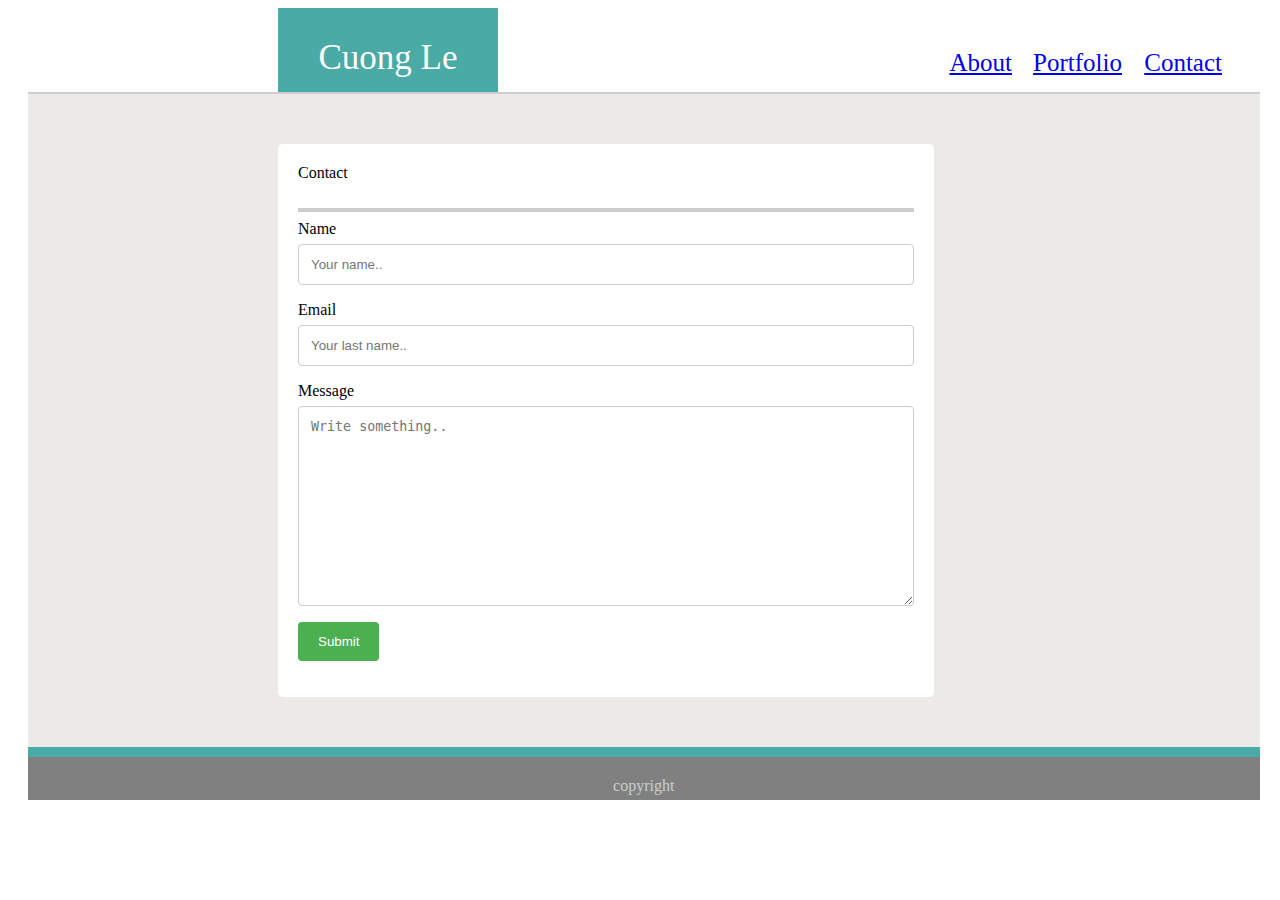
==== contact.html @ f956d988 "Basic-Portfolio" ====
<DOCTYPE html>
    <html lang="en">
    
    <head>
            <title>Cuong Le</title>
            <link rel="stylesheet" type="text/css" href="assets/css/style.css">
    </head>
    <body>

            

            <div id="name2">Cuong Le</div>
            
<br><br><br>
            <div id="About">
    <a href="index.html">About</a>
</div>

<div id="Portfolio">
    <a href="portfolio.html">Portfolio</a>
</div>

<div id="Contact">
    <a href="contact.html">Contact</a>

</div>
    
            <section id="contactmain">
            <div class="container">
                    <form action="action_page.php">
                        <c>Contact</c>
                        <br>
                        <br>
                        <hr>
                      <label for="fname">Name</label>
                      <input type="text" id="fname" name="firstname" placeholder="Your name..">
                  
                      <label for="lname">Email</label>
                      <input type="text" id="lname" name="lastname" placeholder="Your last name..">
                
                  
                      <label for="subject">Message</label>
                      <textarea id="subject" name="subject" placeholder="Write something.." style="height:200px"></textarea>
                  
                      <input type="submit" value="Submit">
                  
                    </form>
                  </div> 

      </section>

             <div id="copyright">copyright</div>

</body>
    </html>
---- assets/css/style.css ----
#name {
    color: white;
    font-size: 15px;
    font-style: bold;
    text-align: center;
    background: #4aaaa5;
    width: 130px;
    padding: 20px 40px 40px 40px;
    margin-left: 150px;
    
}
#main{
    background-color: rgb(230, 227, 227);
    width: 95%;
    height: 75%;
    padding-left: 30px;
    padding-right: 30px;
    margin-top: -40px;
    padding-top: 20px;
    border-top: solid #cccccc 3px;

}
body {
    background-color: white;
    padding-left: 20px;
    
}
h2 {
    padding-bottom: -50px;
    font-size: 28px;
    color: #4aaaa5;
    float: left;
    margin-left: -160px;
    margin-top: -60px;
}
hr {
    border: solid #cccccc 2px;
   
}
img {
    width: 10%;
    length: 15%;
    float: left;
    padding-right: 20px;
    margin-top: 145px;
    margin-left: 160px;
    margin-bottom: 3px;
}
#body {
    color: rgb(134, 134, 134);
    font-size: 26px;
    margin-bottom: -50px;
    margin-top: 10px;
    margin-left: 120px;
    background-color: white;
    width: 78%;
    height: 300px;
    padding-bottom: 50px;
    padding-top: 100px;
    padding-left: 40px;
    padding-right: 40px;
}
#copyright {
    background-color: gray;
    color: #cccccc;
    float: left;
    text-align: center;
    padding-top: 20px;
    padding-bottom: 5px;
    border-top: solid #4aaaa5 10px;
    width: 99%;
    
}
#About0 {
    float: right;
    font-size: 25px;
    color: #cccccc;
    margin: -80px 250px 0px 0px;
    padding-right: 10px;
    
}
#Portfolio0 {
    float: right;
    font-size: 25px;
    color: #cccccc;
    margin: -80px 150px 0px 0px;
    
    
}
#contact0 {
    float: right;
    font-size: 25px;
    color: #cccccc;
    padding-left: 10px;
    margin: -80px 50px 0px 0px;
}
#About {
    float: right;
    font-size: 25px;
    color: #cccccc;
    margin: -113px 250px 0px 0px;
    padding-right: 10px;
    
}
#Portfolio {
    float: right;
    font-size: 25px;
    color: #cccccc;
    margin: -113px 150px 0px 0px;
    
    
}
#contact {
    float: right;
    font-size: 25px;
    color: #cccccc;
    padding-left: 10px;
    margin: -113px 50px 0px 0px;
   
    
}


#name1 {
    color: white;
    font-size: 35px;
    font-style: bold;
    text-align: center;
    background: #4aaaa5;
    width: 140px;
    padding: 30px 40px 15px 40px;
    margin-left: 250px;

}
p {
    font-size: 35px;
    font-style: Arial;
    color:  #4aaaa5; 
    margin: 40px 40px;
    border-bottom: solid rgb(197, 195, 195) 2px;
    padding-bottom: 15px;
    
}
#background {
    background-color: rgb(231, 228, 228);
    float: left;
    width: 1470px;
    height: 120%;
    
}
    

#Project1{
    float:left;
    font-size: 25px;
    color: white;
    width: 250px;
    height: 15px;
    background: #4aaaa5;
    text-align: center;
    padding: 20px 30px 30px 30px;
    margin: 200px 100px 100px 30px;
}
#Project2 {
    float: left;
    font-size: 25px;
    color: white;
    width: 250px;
    height: 15px;
    background: #4aaaa5;
    text-align: center;
    padding: 20px 30px 30px 30px;
    margin: 200px 100px 100px 30px;

}
#Project3 {
    float: none;
    font-size: 25px;
    color: white;
    width: 250px;
    height: 15px;
    background: #4aaaa5;
    text-align: center;
    padding: 20px 30px 30px 30px;
    margin: 500px 100px 100px 30px;
}
#Project4 {
    float: left; 
    font-size: 25px;
    color: white;
    width: 250px;
    height: 15px;
    background: #4aaaa5;
    text-align: center;
    padding: 20px 30px 30px 30px;
    margin-left: 470px;
    margin-top: -165px;
    
}
#projectmain {
    background: white;
    float: left;
    margin: 20px 0px -15px 250px;

    
}
#name2 {
    color: white;
    font-size: 35px;
    font-style: bold;
    text-align: center;
    background: #4aaaa5;
    width: 140px;
    padding: 30px 40px 30px 40px;
    margin-left: 250px;
    float:none;
}
input[type=text], select, textarea {
    width: 100%; /* Full width */
    padding: 12px; /* Some padding */  
    border: 1px solid #ccc; /* Gray border */
    border-radius: 4px; /* Rounded borders */
    box-sizing: border-box; /* Make sure that padding and width stays in place */
    margin-top: 6px; /* Add a top margin */
    margin-bottom: 16px; /* Bottom margin */
    resize: vertical /* Allow the user to vertically resize the textarea (not horizontally) */
  }
  
  /* Style the submit button with a specific background color etc */
  input[type=submit] {
    background-color: #4CAF50;
    color: white;
    padding: 12px 20px;
    border: none;
    border-radius: 4px;
    cursor: pointer;
    
  }
  
  /* When moving the mouse over the submit button, add a darker green color */
  input[type=submit]:hover {
    background-color: #45a049;
  }
  
  /* Add a background color and some padding around the form */
  .container {
    border-radius: 5px;
    float: left;
    background-color: white;
    padding: 20px;
    width: 50%;
    margin-left: 250px;
    margin-top: 50px;
    margin-bottom: 50px;
}
#contactmain {
    background-color: rgb(236, 233, 233);
    float: left;
    width: 99%;
    border-top: solid rgb(206, 204, 204) 2px;
    margin-top: -70px;
}
#About1 {
    float: right;
    font-size: 25px;
    color: #cccccc;
    margin: -113px 250px 0px 0px;
    padding-right: 10px;
    padding-top: 37px;
    
}
#Portfolio1 {
    float: right;
    font-size: 25px;
    color: #cccccc;
    margin: -113px 150px 0px 0px;
    padding-top: 70px;
    
    
}
#contact1 {
    float: right;
    font-size: 25px;
    color: #cccccc;
    padding-left: 10px;
    padding-top: 70px;
    margin: -113px 50px 0px 0px;
}
.Hangman{
    position: absolute;
    top: 11em;
    left: 12em;
    width: 150%;
} 
.RPGGame{
    position: absolute;
    top: 11em;
    left: 39em;
    width: 150%;
 
} 
.TriviaGame {
    position: absolute;
    top: 27em;
    left: 12em;
    width: 150%;
}
.Widget {
    position: absolute;
    top: 27em;
    left: 39em;
    width: 150%;
}
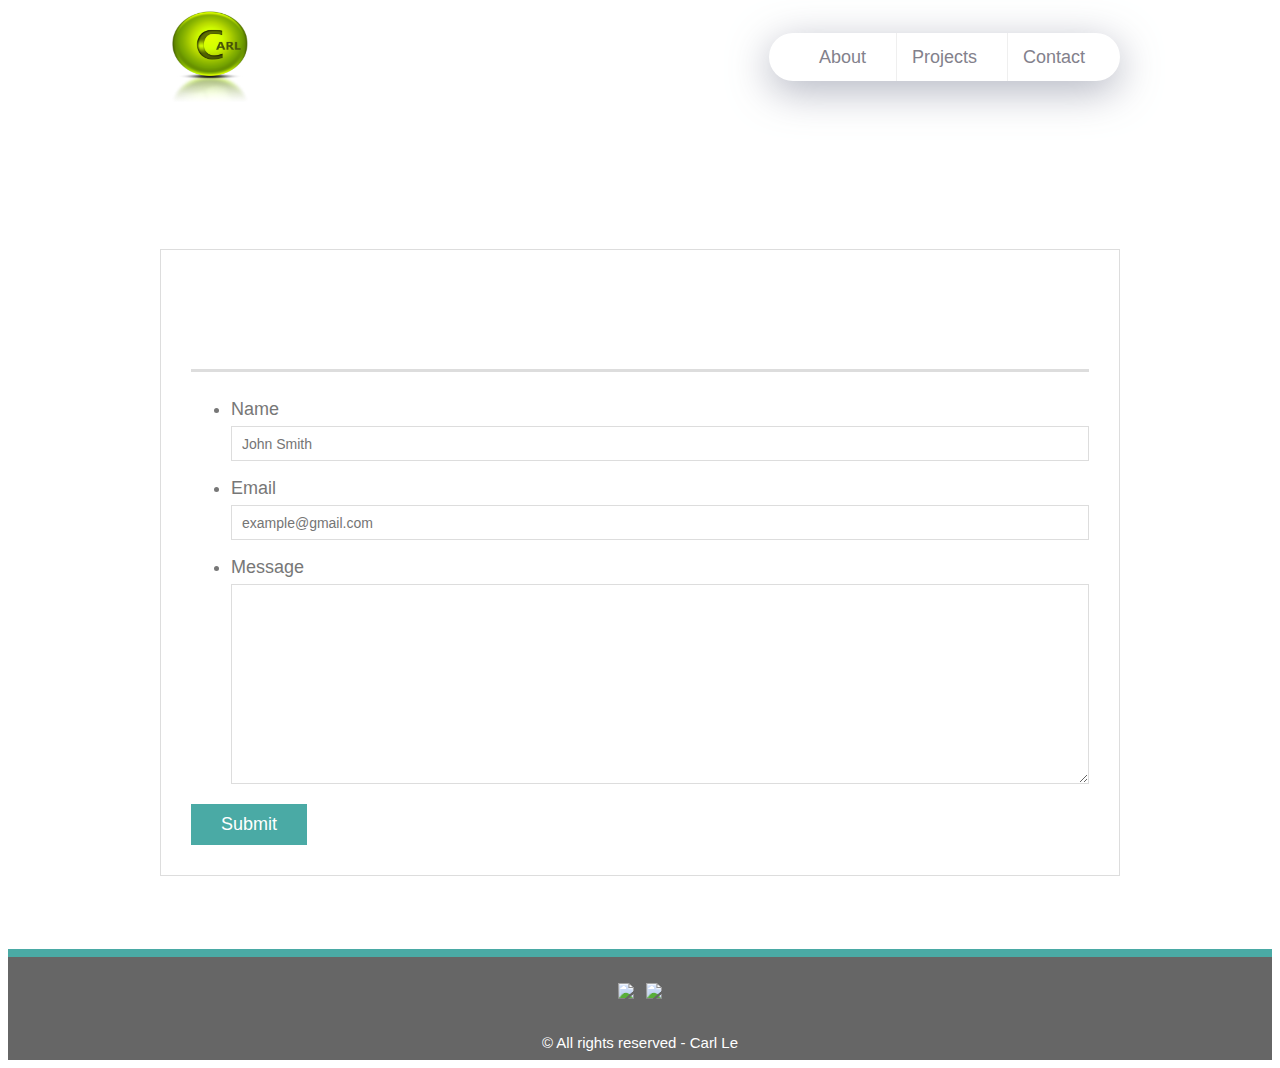
==== commit e61d494d: "update icon" ====
--- a/contact.html
+++ b/contact.html
@@ -1,55 +1,56 @@
-<DOCTYPE html>
-    <html lang="en">
-    
-    <head>
-            <title>Cuong Le</title>
-            <link rel="stylesheet" type="text/css" href="assets/css/style.css">
-    </head>
-    <body>
+<!doctype html>
+<html lang="en-us">
 
-            
+<head>
+  <meta charset="UTF-8">
+  <title>Contact | Cuong Le</title>
+  <link rel="stylesheet" type="text/css" href="assets/css/style.css">
+</head>
+<div class="container">
+  <a href="home.html" id="logo">
+      <img src="./assets/images/icon1.png" style='width:100px;height:100px'>
+  </a>
+  <nav class="nav">
+      <a href="index.html" class="nav-item is-active">About</a>
+      <a href="projects.html" class="nav-item">Projects</a>
+      <a href="contact.html" class="nav-item">Contact</a>
+      <span class="nav-indicator"></span>
+  </nav>
+</div>
+<body>
 
-            <div id="name2">Cuong Le</div>
-            
-<br><br><br>
-            <div id="About">
-    <a href="index.html">About</a>
-</div>
+  <div id="main-container" class="container">
+    <section class="main-section">
+      <h1>Contact</h1>
 
-<div id="Portfolio">
-    <a href="portfolio.html">Portfolio</a>
-</div>
+      <form id="contact-form">
+        <ul>
+          <li>
+            <label for="name">Name</label>
+            <input type="text" id="name" name="name" placeholder="John Smith" required="required">
+          </li>
+          <li>
+            <label for="email">Email</label>
+            <input type="email" id="email" name="email" placeholder="example@gmail.com" required="required">
+          </li>
+          <li>
+            <label for="message">Message</label>
+            <textarea id="message" name="message" required="required"></textarea>
+          </li>
+        </ul>
+        <input type="submit">
+      </form>
 
-<div id="Contact">
-    <a href="contact.html">Contact</a>
+    </section>
 
-</div>
-    
-            <section id="contactmain">
-            <div class="container">
-                    <form action="action_page.php">
-                        <c>Contact</c>
-                        <br>
-                        <br>
-                        <hr>
-                      <label for="fname">Name</label>
-                      <input type="text" id="fname" name="firstname" placeholder="Your name..">
-                  
-                      <label for="lname">Email</label>
-                      <input type="text" id="lname" name="lastname" placeholder="Your last name..">
-                
-                  
-                      <label for="subject">Message</label>
-                      <textarea id="subject" name="subject" placeholder="Write something.." style="height:200px"></textarea>
-                  
-                      <input type="submit" value="Submit">
-                  
-                    </form>
-                  </div> 
-
-      </section>
-
-             <div id="copyright">copyright</div>
-
+  </div>
 </body>
-    </html>+<footer>
+  <a href='https://www.linkedin.com/in/cuonglle/'>
+  <img class="connect" src="assets/images/linkedin.png" style="width:40px"></a>
+  &nbsp;
+  <a href='https://github.com/cuongle30'>
+  <img class="connect" src="assets/images/GitHub.png" style="width:40px"></a>
+  <p>© All rights reserved - Carl Le</p>
+</footer>
+</html>--- a/assets/css/style.css
+++ b/assets/css/style.css
@@ -1,313 +1,473 @@
-#name {
-    color: white;
-    font-size: 15px;
-    font-style: bold;
-    text-align: center;
-    background: #4aaaa5;
-    width: 130px;
-    padding: 20px 40px 40px 40px;
-    margin-left: 150px;
-    
-}
-#main{
-    background-color: rgb(230, 227, 227);
-    width: 95%;
-    height: 75%;
-    padding-left: 30px;
-    padding-right: 30px;
-    margin-top: -40px;
-    padding-top: 20px;
-    border-top: solid #cccccc 3px;
-
-}
 body {
-    background-color: white;
-    padding-left: 20px;
-    
-}
-h2 {
-    padding-bottom: -50px;
-    font-size: 28px;
-    color: #4aaaa5;
+  font-family: Arial, "Helvetica Neue", Helvetica, sans-serif;
+  font-size: 18px;
+  line-height: 34px;
+  color: #777777;
+  background: url('../images/main2.jpeg');
+  background-size: cover;
+}
+.card {
+  text-align: center;
+}
+.flip-card {
+  background-color: transparent;
+  width: 350px;
+  height: 240px;
+  perspective: 1000px;
+  display: inline-block;
+  margin: 2%;
+}
+
+.flip-card-inner {
+  position: relative;
+  width: 100%;
+  height: 100%;
+  text-align: center;
+  transition: transform 0.6s;
+  transform-style: preserve-3d;
+  box-shadow: 0 4px 8px 0 rgba(0,0,0,0.2);
+}
+
+.flip-card:hover .flip-card-inner {
+  transform: rotateY(180deg);
+}
+
+.flip-card-front, .flip-card-back {
+  position: absolute;
+  width: 100%;
+  height: 100%;
+  backface-visibility: hidden;
+}
+
+.flip-card-front {
+  background-color: #bbb;
+  color: black;
+}
+
+.flip-card-back {
+  background-color: #2980b9;
+  color: white;
+  transform: rotateY(180deg);
+}
+.skill {
+  text-align: center;
+}
+.skills {
+  background: rgb(18, 24, 83);
+  align-content: center;
+  display: inline-block;
+  width: 15%;
+  height: 300px;
+  text-align: center;
+  margin: 2%;
+}
+.skills:hover {
+  -ms-transform: scale(1.5); /* IE 9 */
+  -webkit-transform: scale(1.5); /* Safari 3-8 */
+  transform: scale(1.1); 
+}
+.view-project {
+  color:white;
+  padding: 25px;
+  font-size: 15px;
+  font-weight: bold;
+  text-decoration: none;
+  transition: .3s;
+  z-index: 1;
+  font-family: 'DM Sans', sans-serif;
+}
+.view-project-button:hover {
+  background: rgb(102, 89, 145);
+}
+@import url('https://fonts.googleapis.com/css?family=DM+Sans:500,700&display=swap');
+
+* {
+  box-sizing: border-box;
+}
+
+.nav {
+  display: inline-flex;
+  position: relative;
+  overflow: hidden;
+  max-width: 100%;
+  background-color: #fff;
+  padding: 0 20px;
+  border-radius: 40px;
+  box-shadow: 0 10px 40px rgba(159, 162, 177, .8);
+}
+
+.nav-item {
+  color: #83818c;
+  padding: 15px;
+  text-decoration: none;
+  transition: .3s;
+  z-index: 1;
+  font-family: 'DM Sans', sans-serif;
+  font-weight: 500;
+  position: relative;
+}
+
+.nav-item:hover {
+  opacity: 1;
+  bottom: 0;
+  background-color: rgb(233, 230, 230);
+}
+
+.nav-indicator {
+  position: absolute;
+  left: 0;
+  bottom: 0;
+  height: 4px;
+  transition: .4s;
+  height: 5px;
+  z-index: 1;
+  border-radius: 8px 8px 0 0;
+}
+.button {
+  background: #2980b9;
+  border-radius: 25px;
+  padding: 5px;
+}
+.portfolio {
+  color: white;
+  padding: 25px;
+  font-size: 30px;
+  font-weight: bold;
+  text-decoration: none;
+  transition: .3s;
+  z-index: 1;
+  font-family: 'DM Sans', sans-serif;
+}
+.portfolio:hover{
+  color:  #2980b9;
+}
+.button:hover {
+background: white;
+}
+
+.connect:hover{
+opacity: .7;
+cursor: pointer;
+}
+
+.view-project-button {
+  background: rgb(18, 24, 83);
+  border-radius: 25px;
+  padding: 5px;
+}
+@media (max-width: 580px) {
+  .nav { overflow: auto; }
+}
+/* general */
+
+.container {
+  width: 100%;
+  max-width: 960px;
+  margin: 0 auto;
+  clear: both;
+}
+
+h1,
+h2,
+h3,
+p {
+  margin-bottom: 20px;
+  font-family: 'Oswald', sans-serif;
+  color: white;
+}
+
+p:last-child {
+  margin-bottom: 0;
+}
+
+h1,
+h2,
+h3 {
+  font-family: Georgia, Times, "Times New Roman", serif;
+  font-weight: 700;
+  color: white;
+  font-family: 'Fjalla One', sans-serif;
+}
+
+h1 {
+  padding-bottom: 20px;
+  font-size: 30px;
+  line-height: 49px;
+  border-bottom: 3px solid #dddddd;
+}
+
+h2,
+h3 {
+  font-size: 22px;
+}
+
+/* header */
+
+#masthead {
+  position: fixed;
+  z-index: 99;
+  width: 100%;
+  margin: 0 0 30px;
+  overflow: auto;
+  color: #ffffff;
+  background: #ffffff;
+  border-bottom: 2px solid #cccccc;
+}
+
+#logo {
+  float: left;
+}
+
+nav {
+  float: right;
+  margin-top: 25px;
+}
+
+nav a {
+  display: inline-block;
+  padding-left: 15px;
+  margin-left: 15px;
+  line-height: 18px;
+  color: #999;
+  text-decoration: none;
+  border-left: 1px solid #efefef;
+}
+
+nav a:first-child {
+  border-left: 0 none;
+}
+
+/* footer */
+
+footer {
+  padding-top: 20px;
+  clear: both;
+  font-size: 15px;
+  color: #ffffff;
+  color: #cccccc;
+  text-align: center;
+  background: #666666;
+  border-top: 8px solid #4aaaa5;
+  
+}
+
+h3, h2 {
+  padding-bottom: 20px;
+  margin-bottom: 15px;
+  line-height: 22px;
+  border-bottom: 2px solid #eeeeee;
+}
+
+/* main */
+
+#main-container {
+  padding-top: 130px;
+  min-height: calc(100vh - 70px);
+}
+
+.main-section {
+  float: left;
+  width: 100%;
+  max-width: 960px;
+  padding: 30px;
+  margin: 0 0 40px;
+  background: #ffffff;
+  border: 1px solid #dddddd;
+}
+
+/* portfolio page */
+
+.work {
+  position: relative;
+  float: left;
+  width: 274px;
+  margin: 20px 0 25px 100px;
+  overflow: auto;
+}
+
+.work:nth-child(even) {
+  margin-right: 40px;
+}
+
+.work img {
+  width: 100%;
+  border: 0 none;
+  opacity: 0.8;
+}
+
+.work h3 {
+  position: absolute;
+  bottom: 20px;
+  width: 100%;
+  padding: 15px;
+  margin-bottom: 0;
+  font-weight: 300;
+  line-height: 30px;
+  color: #ffffff;
+  text-align: center;
+  background: #4aaaa5;
+  border-bottom: 0;
+}
+
+.auth-image {
+  width: 200px;
+  height: auto;
+  margin-left: auto;
+  margin-right: auto;
+  border-radius: 50%;
+  display: block;
+}
+
+/* contact page */
+
+#contact-form ul {
+  margin-bottom: 20px;
+}
+
+#contact-form li {
+  margin-bottom: 10px;
+}
+
+label,
+input[type=text],
+input[type=email],
+textarea {
+  display: block;
+  width: 100%;
+}
+
+input[type=text],
+input[type=email],
+textarea {
+  height: 35px;
+  padding: 0 10px;
+  font-size: 14px;
+  border: 1px solid #dddddd;
+}
+
+textarea {
+  height: 200px;
+}
+
+input[type=submit] {
+  padding: 10px 30px;
+  font-size: 18px;
+  color: #ffffff;
+  cursor: pointer;
+  background: #4aaaa5;
+  border: 0 none;
+}
+
+@media screen and (max-width:768px) {
+  #main-container {
+    width: 100%; 
+    margin: -10px 20px 10px 50px;
+
+  }
+  #logo {
+    margin: 0px 0px 0px 50px;
+  }
+  p {
+      font-size: 18px;
+      line-height: 22px;
+      width: 500px;
+      margin-left: 15px;
+      margin-top: 15px;
+      padding-right: 15px;
+      
+  }
+  
+  h2 {
+    font-size: 20px;
+    margin-left: -140px;
+
+  }
+  nav {
+    margin: 30px 40px 0px 10px;
+    padding-bottom: 10px;
+  }
+  .work {
+    width: 220px;
+  }
+  .auth-image {
+    width: 33%;
+  }
+
+}
+
+
+@media screen and (max-width:768px) {
+  #main-container {
+    width: 680px; 
+    margin: -10px 20px 10px 20px;
+
+  }
+  #logo {
+    margin: 0px 0px 0px 20px;
+  }
+  p {
+      font-size: 18px;
+      line-height: 25px;
+      width: 600px;
+      margin-left: 15px;
+      margin-top: 15px;
+  }
+  
+  h2 {
+    font-size: 20px;
+    margin-left: -140px;
+    margin-top: -30px;
+  }
+  nav {
+    margin: 30px 40px 0 10px;
+    padding-bottom: 10px;
+  }
+  .work {
+    width: 287px;
+  }
+  .auth-image {
+    margin-top: 5px;
+    width: 50%;
+  }
+
+}
+  
+@media screen and (max-width:640px) {
+  #main-container {
+    width: 550px; 
+    margin: -10px 0px 10px 20px;
+    padding-top: 180px;
+
+  }
+  p {
+      font-size: 16px;
+      line-height: 25px;
+      width: 100%;
+      margin-left: 15px;
+      margin-top: 15px;
+  }
+  #logo {
+    width: 100%;
+    margin: 0px 100px 0px -20px;
+  }
+  
+  h2 {
+    font-size: 20px;
+    margin-left: -140px;
+    margin-top: -30px;
+  }
+  nav {
     float: left;
-    margin-left: -160px;
-    margin-top: -60px;
-}
-hr {
-    border: solid #cccccc 2px;
-   
-}
-img {
-    width: 10%;
-    length: 15%;
-    float: left;
-    padding-right: 20px;
-    margin-top: 145px;
-    margin-left: 160px;
-    margin-bottom: 3px;
-}
-#body {
-    color: rgb(134, 134, 134);
-    font-size: 26px;
-    margin-bottom: -50px;
-    margin-top: 10px;
-    margin-left: 120px;
-    background-color: white;
-    width: 78%;
-    height: 300px;
-    padding-bottom: 50px;
-    padding-top: 100px;
-    padding-left: 40px;
-    padding-right: 40px;
-}
-#copyright {
-    background-color: gray;
-    color: #cccccc;
-    float: left;
-    text-align: center;
-    padding-top: 20px;
-    padding-bottom: 5px;
-    border-top: solid #4aaaa5 10px;
-    width: 99%;
-    
-}
-#About0 {
-    float: right;
-    font-size: 25px;
-    color: #cccccc;
-    margin: -80px 250px 0px 0px;
-    padding-right: 10px;
-    
-}
-#Portfolio0 {
-    float: right;
-    font-size: 25px;
-    color: #cccccc;
-    margin: -80px 150px 0px 0px;
-    
-    
-}
-#contact0 {
-    float: right;
-    font-size: 25px;
-    color: #cccccc;
-    padding-left: 10px;
-    margin: -80px 50px 0px 0px;
-}
-#About {
-    float: right;
-    font-size: 25px;
-    color: #cccccc;
-    margin: -113px 250px 0px 0px;
-    padding-right: 10px;
-    
-}
-#Portfolio {
-    float: right;
-    font-size: 25px;
-    color: #cccccc;
-    margin: -113px 150px 0px 0px;
-    
-    
-}
-#contact {
-    float: right;
-    font-size: 25px;
-    color: #cccccc;
-    padding-left: 10px;
-    margin: -113px 50px 0px 0px;
-   
-    
-}
-
-
-#name1 {
-    color: white;
-    font-size: 35px;
-    font-style: bold;
-    text-align: center;
-    background: #4aaaa5;
-    width: 140px;
-    padding: 30px 40px 15px 40px;
-    margin-left: 250px;
-
-}
-p {
-    font-size: 35px;
-    font-style: Arial;
-    color:  #4aaaa5; 
-    margin: 40px 40px;
-    border-bottom: solid rgb(197, 195, 195) 2px;
-    padding-bottom: 15px;
-    
-}
-#background {
-    background-color: rgb(231, 228, 228);
-    float: left;
-    width: 1470px;
-    height: 120%;
-    
-}
-    
-
-#Project1{
-    float:left;
-    font-size: 25px;
-    color: white;
-    width: 250px;
-    height: 15px;
-    background: #4aaaa5;
-    text-align: center;
-    padding: 20px 30px 30px 30px;
-    margin: 200px 100px 100px 30px;
-}
-#Project2 {
-    float: left;
-    font-size: 25px;
-    color: white;
-    width: 250px;
-    height: 15px;
-    background: #4aaaa5;
-    text-align: center;
-    padding: 20px 30px 30px 30px;
-    margin: 200px 100px 100px 30px;
-
-}
-#Project3 {
-    float: none;
-    font-size: 25px;
-    color: white;
-    width: 250px;
-    height: 15px;
-    background: #4aaaa5;
-    text-align: center;
-    padding: 20px 30px 30px 30px;
-    margin: 500px 100px 100px 30px;
-}
-#Project4 {
-    float: left; 
-    font-size: 25px;
-    color: white;
-    width: 250px;
-    height: 15px;
-    background: #4aaaa5;
-    text-align: center;
-    padding: 20px 30px 30px 30px;
-    margin-left: 470px;
-    margin-top: -165px;
-    
-}
-#projectmain {
-    background: white;
-    float: left;
-    margin: 20px 0px -15px 250px;
-
-    
-}
-#name2 {
-    color: white;
-    font-size: 35px;
-    font-style: bold;
-    text-align: center;
-    background: #4aaaa5;
-    width: 140px;
-    padding: 30px 40px 30px 40px;
-    margin-left: 250px;
-    float:none;
-}
-input[type=text], select, textarea {
-    width: 100%; /* Full width */
-    padding: 12px; /* Some padding */  
-    border: 1px solid #ccc; /* Gray border */
-    border-radius: 4px; /* Rounded borders */
-    box-sizing: border-box; /* Make sure that padding and width stays in place */
-    margin-top: 6px; /* Add a top margin */
-    margin-bottom: 16px; /* Bottom margin */
-    resize: vertical /* Allow the user to vertically resize the textarea (not horizontally) */
-  }
-  
-  /* Style the submit button with a specific background color etc */
-  input[type=submit] {
-    background-color: #4CAF50;
-    color: white;
-    padding: 12px 20px;
-    border: none;
-    border-radius: 4px;
-    cursor: pointer;
-    
-  }
-  
-  /* When moving the mouse over the submit button, add a darker green color */
-  input[type=submit]:hover {
-    background-color: #45a049;
-  }
-  
-  /* Add a background color and some padding around the form */
-  .container {
-    border-radius: 5px;
-    float: left;
-    background-color: white;
-    padding: 20px;
-    width: 50%;
-    margin-left: 250px;
-    margin-top: 50px;
-    margin-bottom: 50px;
-}
-#contactmain {
-    background-color: rgb(236, 233, 233);
-    float: left;
-    width: 99%;
-    border-top: solid rgb(206, 204, 204) 2px;
-    margin-top: -70px;
-}
-#About1 {
-    float: right;
-    font-size: 25px;
-    color: #cccccc;
-    margin: -113px 250px 0px 0px;
-    padding-right: 10px;
-    padding-top: 37px;
-    
-}
-#Portfolio1 {
-    float: right;
-    font-size: 25px;
-    color: #cccccc;
-    margin: -113px 150px 0px 0px;
-    padding-top: 70px;
-    
-    
-}
-#contact1 {
-    float: right;
-    font-size: 25px;
-    color: #cccccc;
-    padding-left: 10px;
-    padding-top: 70px;
-    margin: -113px 50px 0px 0px;
-}
-.Hangman{
-    position: absolute;
-    top: 11em;
-    left: 12em;
-    width: 150%;
-} 
-.RPGGame{
-    position: absolute;
-    top: 11em;
-    left: 39em;
-    width: 150%;
+    margin: 25px 100px 0 125px;
+    padding-bottom: 10px;
+  }
+  .work {
+    width: 490px;
+  }
+
+  .auth-image {
+    width: 100%;
+    padding-bottom: 30px;
+  }
  
-} 
-.TriviaGame {
-    position: absolute;
-    top: 27em;
-    left: 12em;
-    width: 150%;
-}
-.Widget {
-    position: absolute;
-    top: 27em;
-    left: 39em;
-    width: 150%;
-}+}
